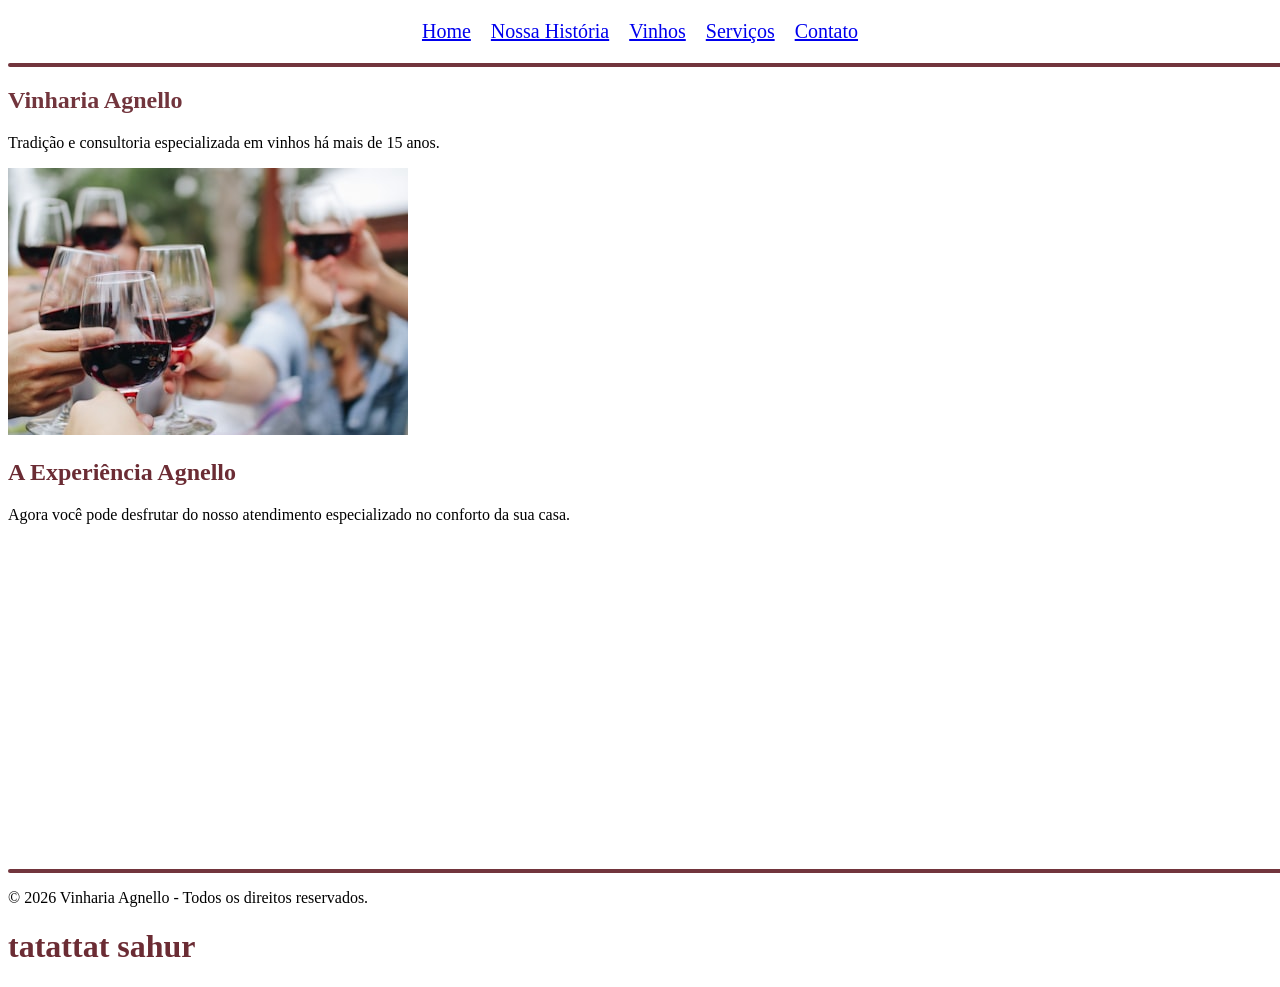
==== Index.html @ 3f5019c2 "feat: estrutura do projeto" ====
<!DOCTYPE html>
<html lang="pt-br">
<head>
    <meta charset="UTF-8">
    <meta name="keywords" content="vinho, vinharia agnello, e-commerce vinhos, sommelier">
    <meta name="description" content="Bem-vindo à Vinharia Agnello, onde a tradição do vinho encontra o atendimento personalizado.">
    <title>Vinharia Agnello - Home</title>
    <link rel="stylesheet" href="/Src/Assets/Css/Style.css">
</head>

<body>
    <header>
        <div class="Links">
            <nav>
                <ul>
                    <li><a href="Index.html">Home</a></li>
                    <li><a href="/Src/Assets/Pages/Historia.html">Nossa História</a></li>
                    <li><a href="/Src/Assets/Pages/Produtos.html">Vinhos</a></li>
                    <li><a href="/Src/Assets/Pages/Servicos.html">Serviços</a></li>
                    <li><a href="/Src/Assets/Pages/Contatos.html">Contato</a></li>
                </ul>
            </nav>
        </div>
        </header>
    <div class="traco-decorativo"></div>

    <main>
        <section>
            <h1 id="titulos">Vinharia Agnello</h1>
            <p>Tradição e consultoria especializada em vinhos há mais de 15 anos.</p>
            <img src="/Src/Assets/Img/Img1.jpg" alt="Adega de vinhos">
        </section>
        <section>
            <h2>A Experiência Agnello</h2>
            <p>Agora você pode desfrutar do nosso atendimento especializado no conforto da sua casa.</p>
            <iframe width="560" height="315" 
                src="https://www.youtube.com/embed/JxpYD-WLfcs" 
                title="Vídeo Vinharia Agnello" 
                frameborder="0" 
                allow="accelerometer; autoplay; clipboard-write; encrypted-media; gyroscope; picture-in-picture" 
                allowfullscreen>
            </iframe>
        </section>
    </main>
    
    <div class="traco-decorativo"></div>
    <footer>
        <p>&copy; 2026 Vinharia Agnello - Todos os direitos reservados.</p>
    </footer>

    <h1>tatattat sahur</h1>
</body>
</html>
---- Src/Assets/Css/Style.css ----
body header nav ul {
    display: flex;
    justify-content: center;
    list-style: none;    
    gap: 20px;              
    padding: 0;
    font-size: 20px;
    font-family: Bold italic;
 
}

body header nav ul li {
    cursor: pointer;
    
}

h1 {
    color: #6b2c34;
}

h2 {
    color: #6b2c34;
}

.traco-decorativo {
    width: 1870px;         
    height: 4px;          
    background-color: #82454d;
    margin: 10px auto;    
    border-radius: 2px;
    background-color: #72353d;
}

#titulos {
    color: #72353d;

}
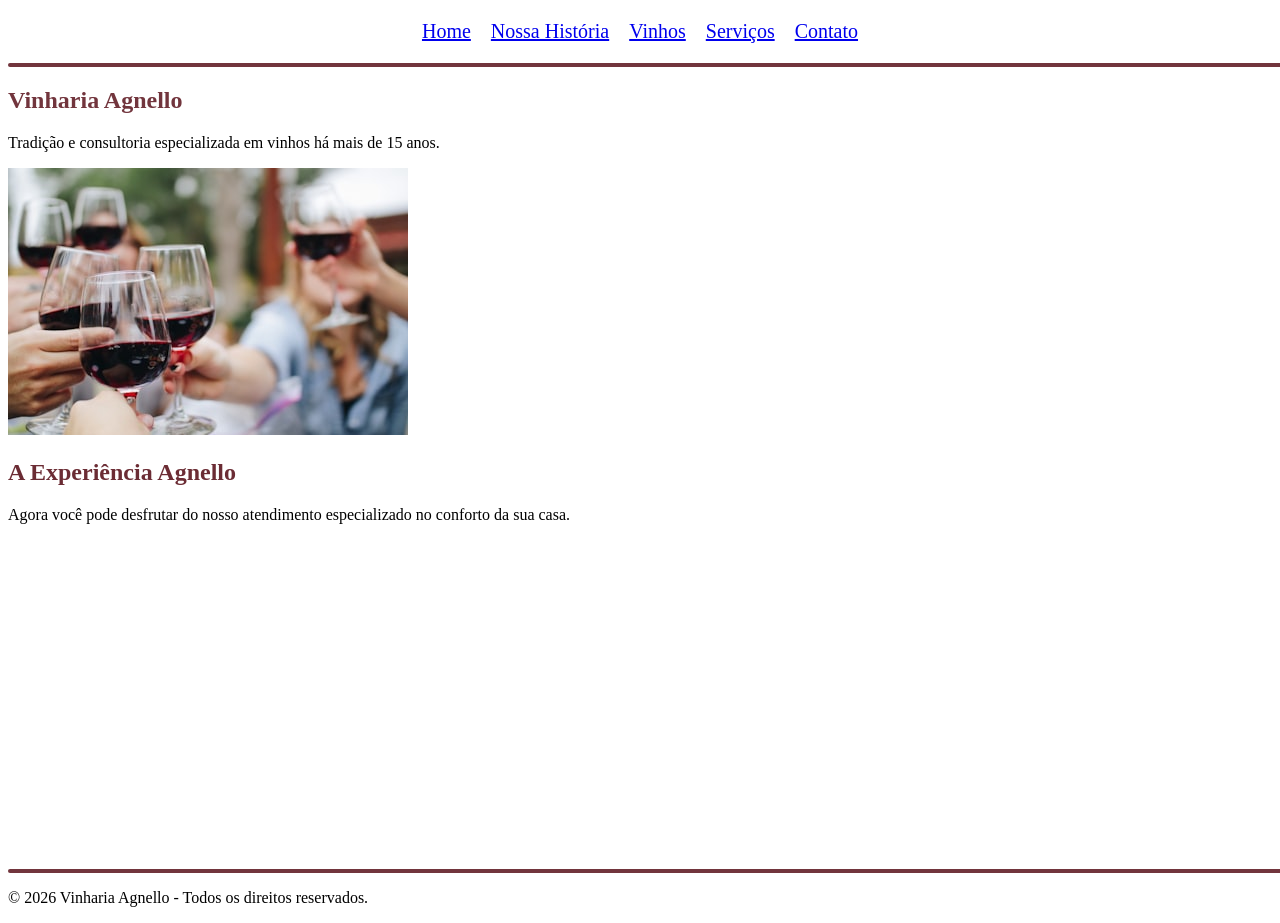
==== commit 20b3e581: "Removendo h1 do index" ====
--- a/Index.html
+++ b/Index.html
@@ -48,6 +48,5 @@
         <p>&copy; 2026 Vinharia Agnello - Todos os direitos reservados.</p>
     </footer>
 
-    <h1>tatattat sahur</h1>
 </body>
 </html>
